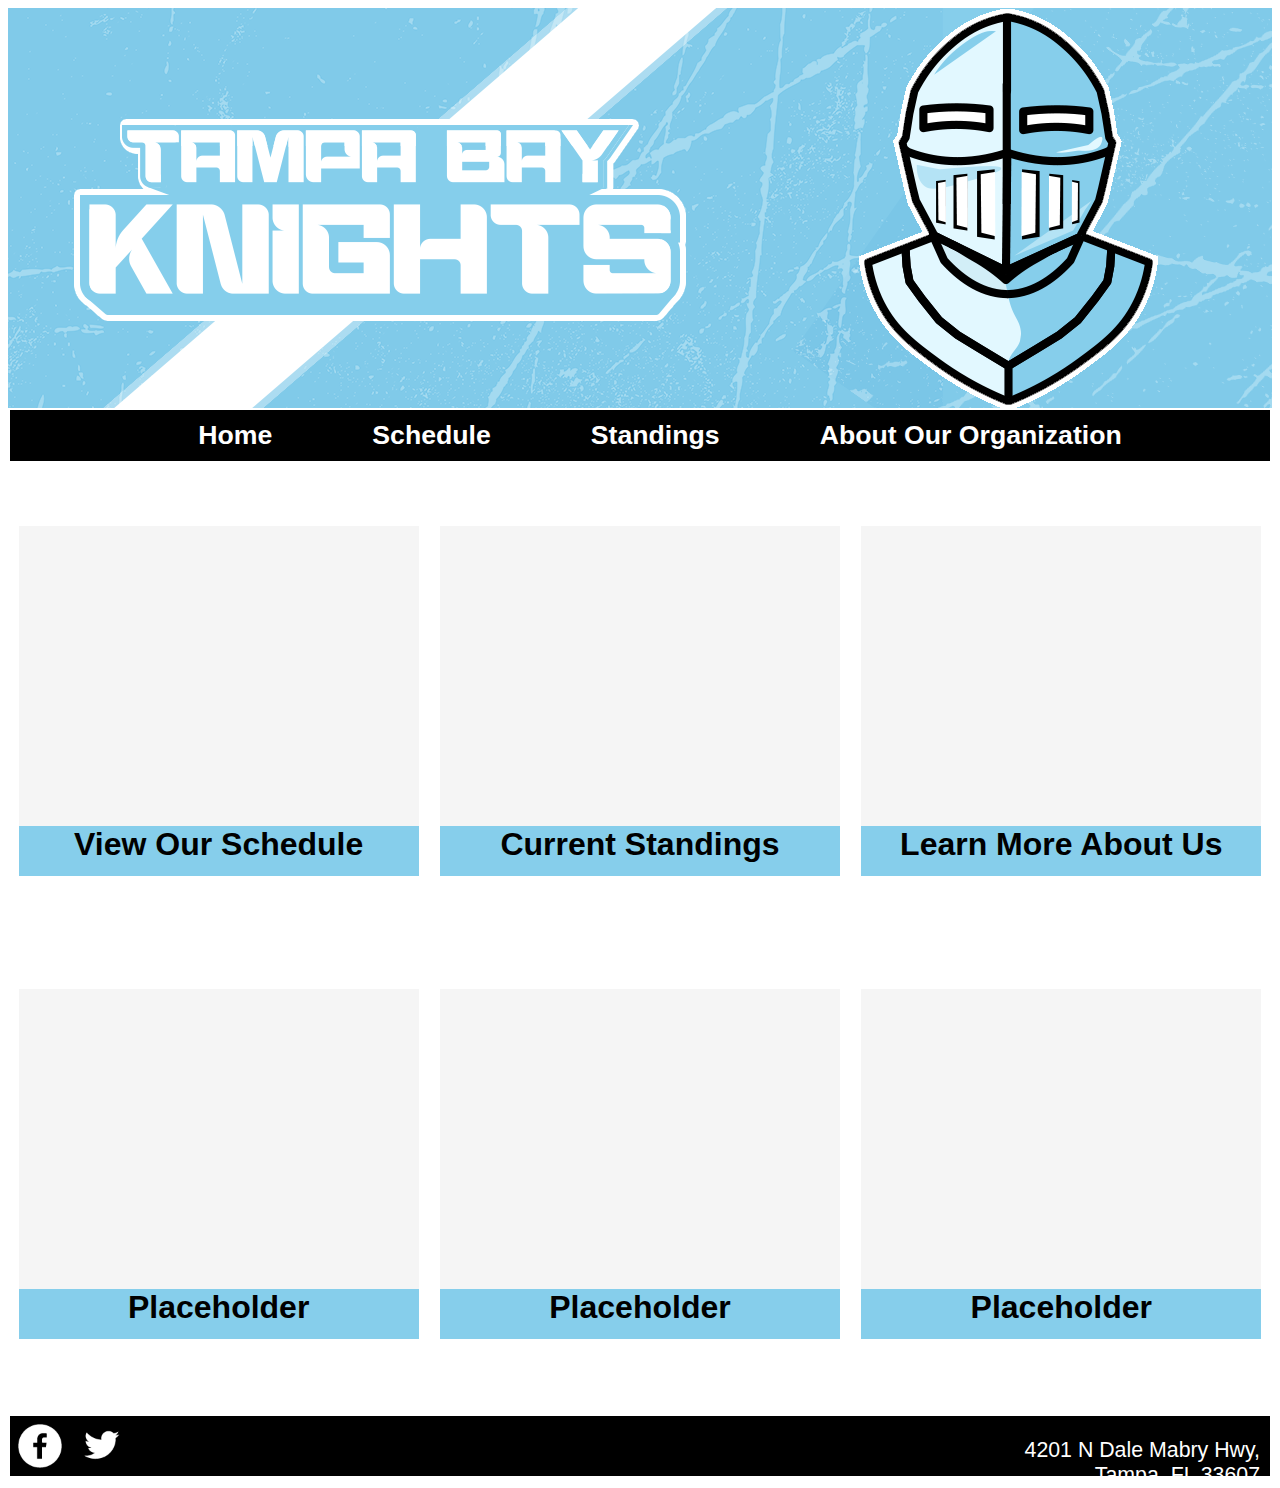
==== home.html @ b6ebaa3f "First release of first OCP" ====
<!DOCTYPE html>
<html lang="en">
<head>
    <link href="home.css" rel=stylesheet> 
    <meta charset="UTF-8">
    <title>Home of The Tampa Bay Knights</title>
</head>

<header>
    <div id="TopBanner">
    </div>
    <div id="Navigation">
        <nav>
            <ul>
                <li><a href="home.html">Home</a></li>
                <li><a href="schedule.html">Schedule</a></li>
                <li><a href="standings.html">Standings</a></li>
                <li> <a href="aboutourorg.html">About Our Organization</a></li>
            </ul>
        </nav>
    </div>
</header>

<body>
    <div class = BigBox>
   <div class="TotalBox">
    <div class="OuterBox"></div>
    <div class="InnerBox"><h1 id="ClickMe">View Our Schedule</h1></div>

   </div>

   <div class="TotalBox">
    <div class="OuterBox"></div>
    <div class="InnerBox"><h1 id="ClickMe">Current Standings</h1></div>

   </div>

   <div class="TotalBox">
    <div class="OuterBox"></div>
    <div class="InnerBox"><h1 id="ClickMe">Learn More About Us</h1></div>

   </div>
   
</div>

<div class = BigBox>
    <div class="TotalBox">
     <div class="OuterBox"></div>
     <div class="InnerBox"><h1 id="ClickMe">Placeholder</h1></div>
 
    </div>
 
    <div class="TotalBox">
     <div class="OuterBox"></div>
     <div class="InnerBox"><h1 id="ClickMe">Placeholder</h1></div>
 
    </div>
 
    <div class="TotalBox">
     <div class="OuterBox"></div>
     <div class="InnerBox"><h1 id="ClickMe">Placeholder</h1></div>
 
    </div>
    
 </div>
</body>

<tfoot>
    <div id="footstyles">
        
        <a class="icons"  href="https://www.facebook.com/"> <img src="facebookiconwhite.png" style="width: 60px; height: 60px;"></a>
        <a class="icons" href="https://www.spacex.com/"> <img src="twittericonwhite.png" style="width: 60px; height: 60px;"></a>
        <p id="foottext">4201 N Dale Mabry Hwy, Tampa, FL 33607</p>
    </div>
</tfoot>

</html>
---- home.css ----
.BigBox {
    display: flex;
    justify-content: space-around;
    padding-top: 5%;
}

.TotalBox {
    display: inline-block;
    flex-direction: column;
    width: 400px;
    height: 400px;
    margin-left: auto;
    margin-right: auto;
}

.OuterBox {
    background-color: whitesmoke;
    width: 400px;
    height: 300px;
    
}

.InnerBox {
    background-color: #86ceeb;
    width: 400px;
    height: 50px;
}

#BoxTitle {
    margin-top: 0px;
    margin-bottom: 0px;
    text-align: center;
    font-family: 'Segoe UI', Tahoma, Geneva, Verdana, sans-serif;
}

#ClickMe {
    margin-top: 0px;
    margin-bottom: 0px;
    text-align: center;
    align-items: center;
    font-family: 'Segoe UI', Tahoma, Geneva, Verdana, sans-serif;
}


#TopBanner {
    background-image: url("banner.png");
    height: 400px;
    margin: 0;
}

#Navigation {
    color: white;
    background-color: black;
    font-weight: bold;
    padding: 10px 0px 10px 0px;
    border: solid white 2px;
}

#Navigation ul { /* For the navigation bar */

    background-color: black;

    margin: 0;
    display: flex;
    justify-content: center;

    font-size: 20pt;
    list-style-type: none;
    font-family: 'Segoe UI', Tahoma, Geneva, Verdana, sans-serif;
    
}

li {
    margin: 0 50px 0 50px;
}

a {
    color: white;
    text-decoration: none;
}

#footstyles {
    display: flex;
    color: white;
    background-color: black;
    height: 60px;
    font-size: 16pt;
    font-family: 'Segoe UI', Tahoma, Geneva, Verdana, sans-serif;
    padding-bottom: 0px;
    margin-top: 25px;
    border: 2px solid white;
}

#foottext {
    display: flex;
    margin-right: 10px;
    text-align: end;
    margin-left: 70%;
}
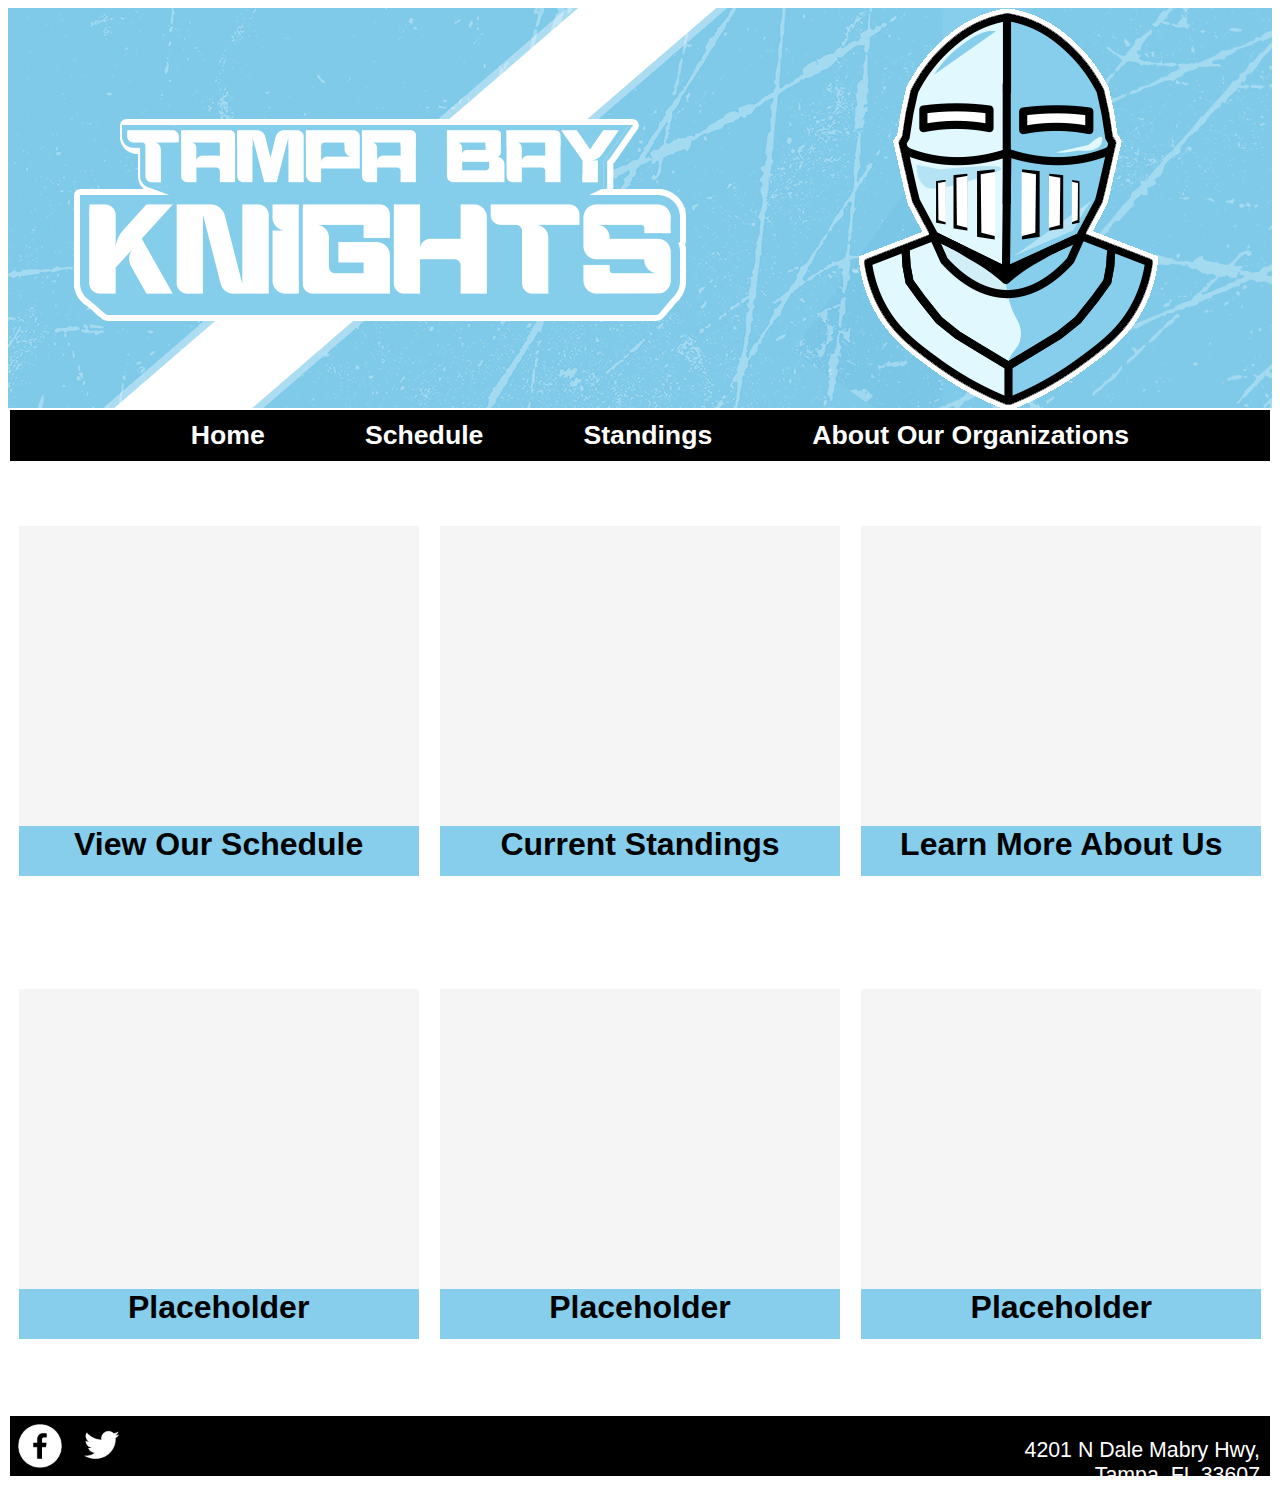
==== commit 7dc11a6a: "Added S to organization" ====
--- a/home.html
+++ b/home.html
@@ -15,7 +15,7 @@
                 <li><a href="home.html">Home</a></li>
                 <li><a href="schedule.html">Schedule</a></li>
                 <li><a href="standings.html">Standings</a></li>
-                <li> <a href="aboutourorg.html">About Our Organization</a></li>
+                <li> <a href="aboutourorg.html">About Our Organizations</a></li>
             </ul>
         </nav>
     </div>
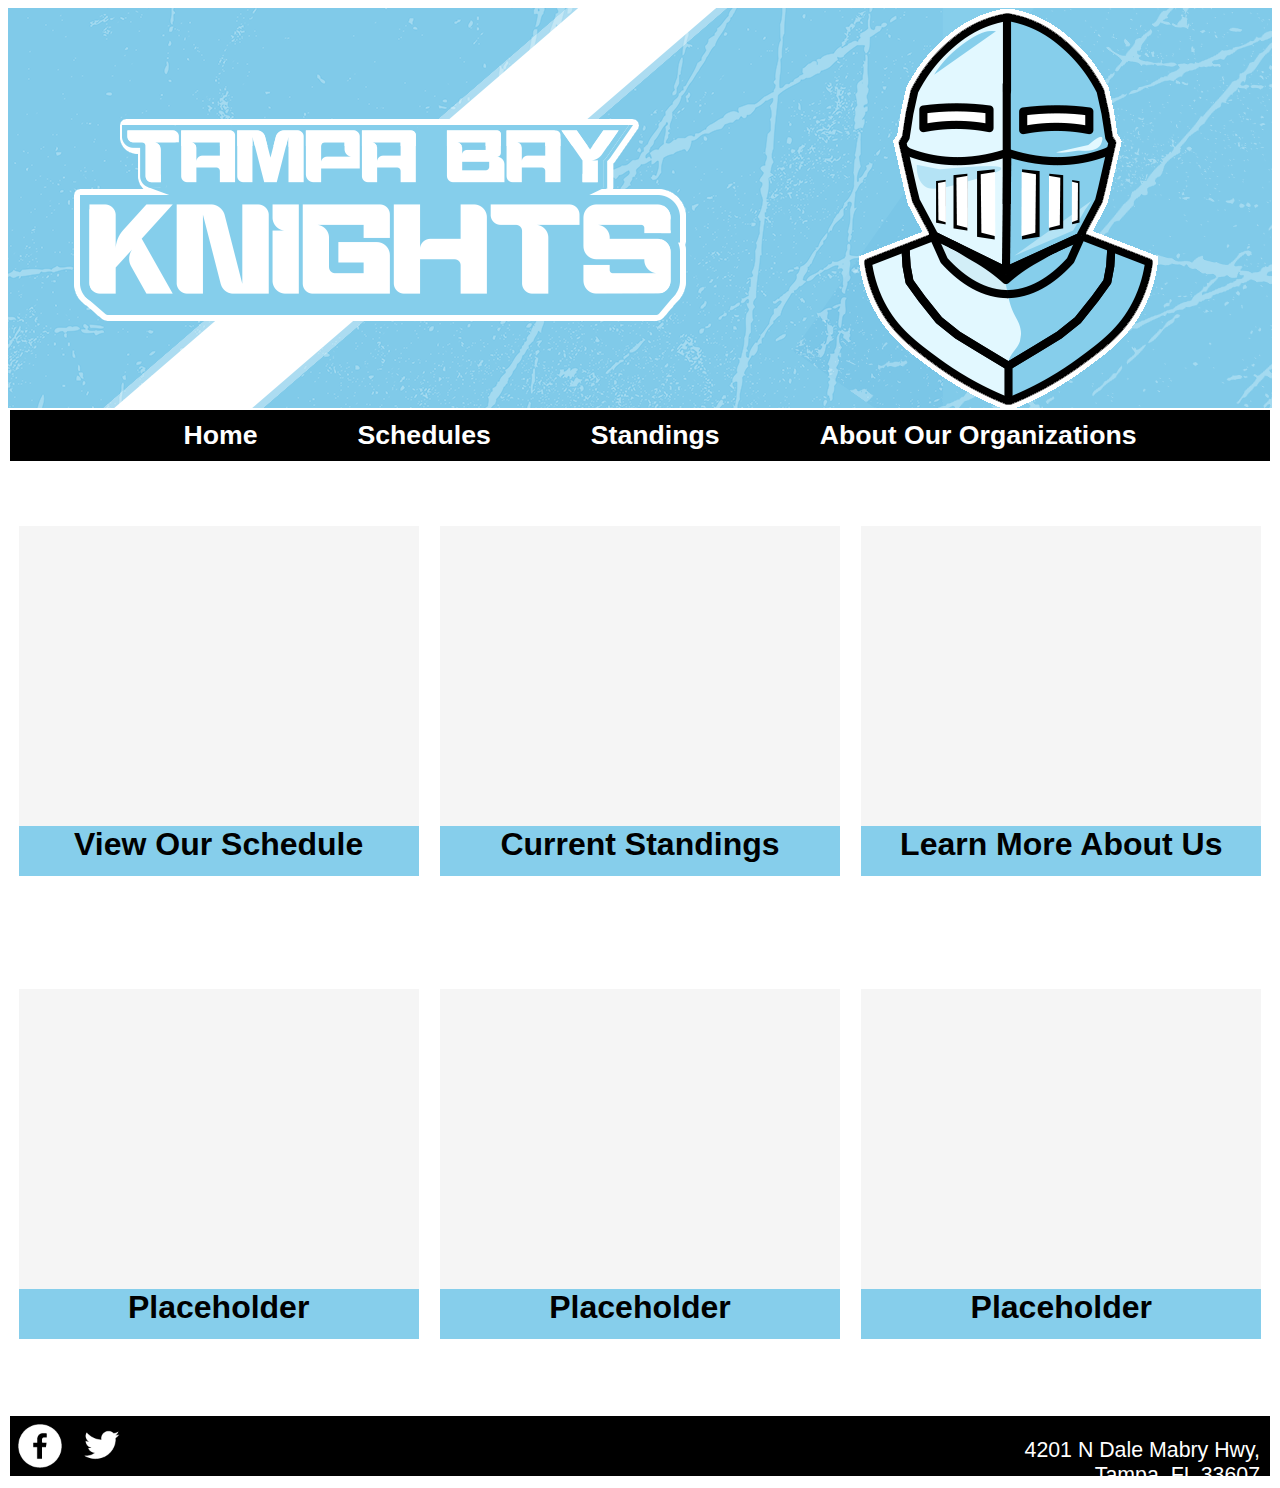
==== commit 3dc8932c: "added another letter S somewhere" ====
--- a/home.html
+++ b/home.html
@@ -13,7 +13,7 @@
         <nav>
             <ul>
                 <li><a href="home.html">Home</a></li>
-                <li><a href="schedule.html">Schedule</a></li>
+                <li><a href="schedule.html">Schedules</a></li>
                 <li><a href="standings.html">Standings</a></li>
                 <li> <a href="aboutourorg.html">About Our Organizations</a></li>
             </ul>
